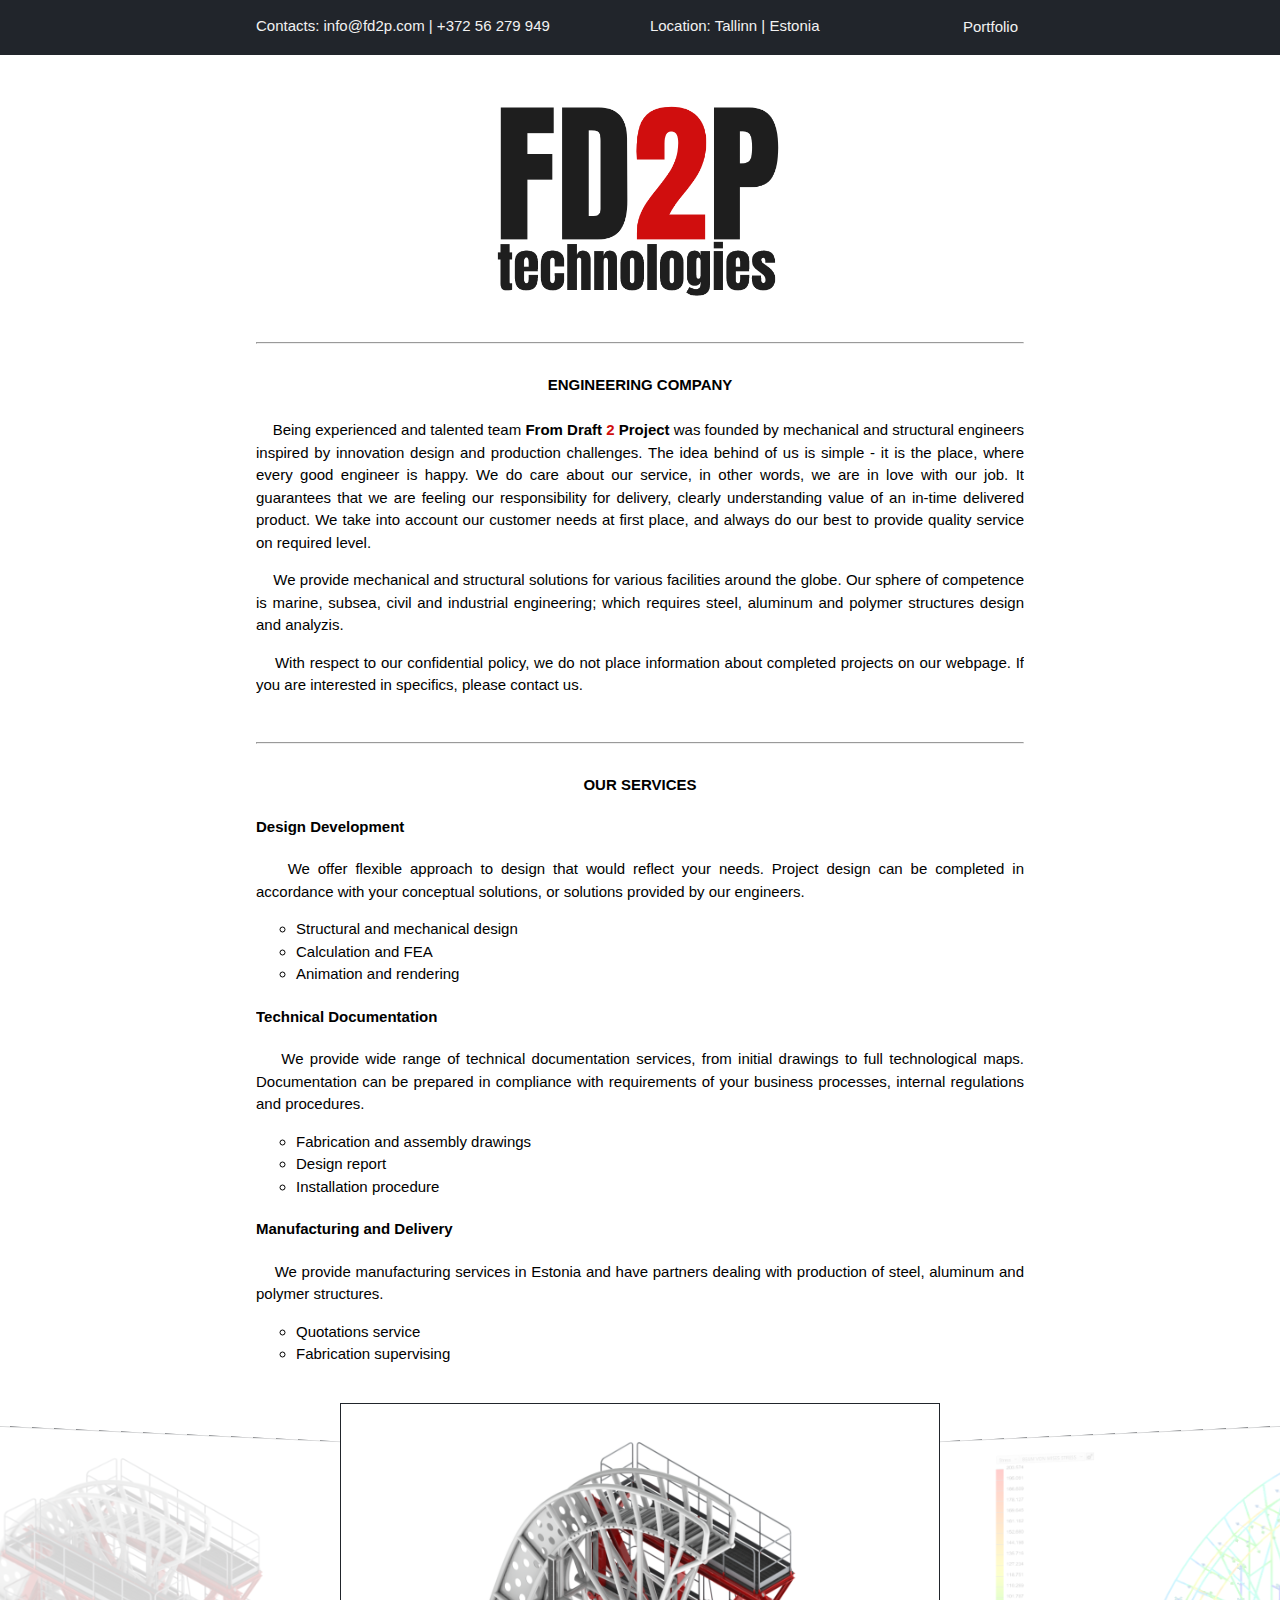
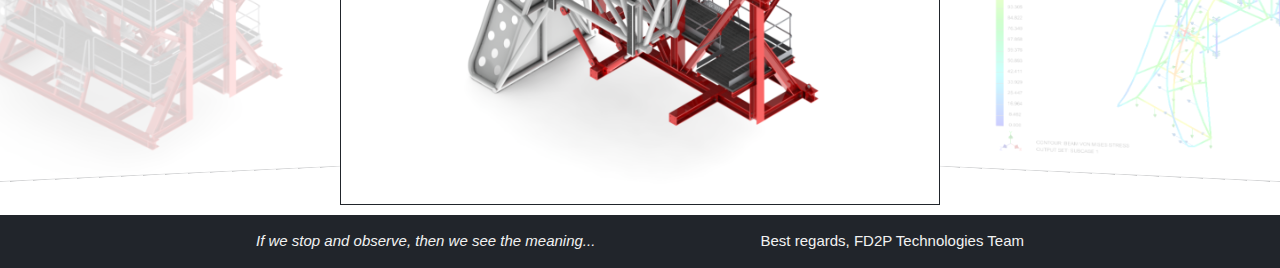
==== index.html @ aafeb687 "Update index.html" ====
<!DOCTYPE html>
<html lang="en" dir="ltr">

  <head>
    <meta charset="utf-8">
    <meta name="viewport" content="width=device-width">
    <meta name="description" content="engineering company">
    <meta name="keywords" content="engineering, design, structural analysis, solidworks, inventor, engineering estonia, engineering tallinn">
    <meta name="author" content="mEQd">
    <title>FD2P Technologies | Welcome</title>
    <link rel="shortcut icon" href="./img/logo6.png" type="image/x-icon"/>
    <link rel="stylesheet" href="./css/style.css">
    <link rel="stylesheet" href="./css/swiper.min.css">
    <link rel="stylesheet" href="./css/animation.css">
  </head>

  <body>

<script>
    if ( window.history.replaceState ) {
      window.history.replaceState( null, null, window.location.href );
    }
</script>

<div class="form-popup" id="myForm">
  <form class="form-container" id="gform" target="hidden_iframe" onsubmit="submitted=true;"
  action="https://docs.google.com/forms/d/e/1FAIpQLScTd9fBzCMuUhwUB9GuHUFbkPM0qMY5mmIAIrSty6sQ7PY_sQ/formResponse?" >
    <h4>Document will be sent to your email</h4>
    <div class="box">
    <input type="email" for="entry.1957340205" placeholder="Enter your email" name="entry.1957340205" required>
    </div>
    <div class="box">
    <input type="name" for="entry.2038992309" placeholder="Enter your name" name="entry.2038992309" required>
    </div>
    <div class="box">
    <input type="organization" for="entry.385636057" placeholder="Enter your organization" name="entry.385636057" required>
    </div>
    <div class="box">
      <textarea type="message" for="entry.1992008592" placeholder="Enter your message" name="entry.1992008592" required></textarea>
    </div>
    <button type="submit" name="submit" value="submit" class="btn">Submit</button>
  </form>

  <iframe name="hidden_iframe" id="hidden_iframe" style="display:none;" onload="if(submitted){}"></iframe>

  <script
    src="https://code.jquery.com/jquery-3.4.1.min.js">
  </script>

  <script> var submitted = false;</script>

  <script> $('#myForm').on('submit', function(e){

    	var container = $("#myForm");

    $('#myForm h4').text("Your submission has been processed. Thank you!");
        function fade(){
		      container.fadeOut();
          $('#gform').trigger("reset");
        }
        setTimeout(fade, 1000);
        });
</script>

<script>
    if ( window.history.replaceState ) {
      window.history.replaceState( null, null, window.location.href );
    }
</script>

</div>

<script>
function Form() {
    	var container = $("#myForm");
    if (document.getElementById("myForm").style.display == "block") {
		container.fadeOut();
    }
    else {
		container.fadeIn();
      document.getElementById("myForm").style.opacity = "0.5";
      $('#myForm h4').text("Document will be sent to your email");
    }
}
</script>

<script>

$(document).mouseup(function(e) {

	var container = $("#myForm");

	if (!container.is(e.target) && container.has(e.target).length === 0){

		container.fadeOut();

	}
});

</script>

<!--Header-->
    <section id="header">
      <div class="container60">
        <ul>
          <li>Contacts: info@fd2p.com | +372 56 279 949</li>
          <li>Location: Tallinn | Estonia</li>
        </ul>
        <button class="open-button" onclick="Form()">Portfolio</button>
      </div>
    </section>

<!--Showcase-->
    <section id="showcase">
      <div class="container-absolute">
        <div class='row'>
          <div class='column-text'>
            <div class="box-animation-5">
              <div>that the dreams and plans have materialized for the comfort and welfare of all.</div>
            </div>
          </div>
          <div class='column-text'>
            <div class="box-animation-6">
              <div>I take the vision which comes from dreams and apply the magic of science and mathematics,</div>
            </div>
          </div>
          <div class='column-notext'>
          </div>
          <div class='column-text'>
            <div class="box-animation-7">
              <div>employing the capital of the thrifty and the products of many industries,</div>
            </div>
          </div>
          <div class='column-text'>
            <div class="box-animation-8">
              <div>And when we have completed our task all can see</div>
            </div>
          </div>
        </div>
        <div class='row'>
          <div class='column-text'>
            <div class="box-animation-9">
              <div>I organize the efforts and skills of my fellow workers</div>
            </div>
          </div>
          <div class='column-text'>
            <div class="box-animation-10">
              <div>and together we work toward our goal undaunted by hazards and obstacles.</div>
            </div>
          </div>
          <div class='column-notext'>
          </div>
          <div class='column-text'>
            <div class="box-animation-11">
              <div>I am an Engineer, I serve mankind, by making dreams come true.</div>
            </div>
          </div>
          <div class='column-text'>
            <div class="box-animation-12">
              <div>adding the heritage of my profession and my knowledge of nature's materials to create a design.</div>
            </div>
          </div>
        </div>
      </div>

      <div class="container100">
        <div class='row'>
          <div class='column-long'>
          <!--  <div class="box-animation-1">
              <div>e</div>
              <div>n</div>
              <div>pe</div>
              <div>L</div>
              <div>u</div>
              <div>ll</div>
              <div>A</div>
              <div>2</div>
              <div>nt</div>
              <div>r</div>
              <div>s</div>
              <div>D</div>
              <div>P</div>
              <div>g</div>
              <div>T</div>
              <div>e</div>
              <div>R</div>
              <div>A</div>
              <div>F</div>
              <div>r</div>
            </div> -->
          </div>
        </div>
        <div class='row'>
          <div class='column-side'>
          <!--  <div class="box-animation-2">
              <div>c</div>
              <div>Yo</div>
              <div>o</div>
              <div>M/</div>
              <div>e</div>
              <div>W</div>
              <div>di</div>
              <div>t</div>
              <div>l</div>
              <div>e</div>
              <div>T</div>
              <div>T</div>
              <div>L</div>
              <div>n</div>
              <div>O</div>
              <div>s</div>
              <div>F</div>
              <div>a</div>
              <div>v</div>
              <div>A</div>
              <div>a</div>
            </div> -->
          </div>
          <div class='column-middle'>
            <img src="./img/logo5.png">
          </div>
            <div class='column-side'>
          <!--  <div class="box-animation-3">
              <div>w</div>
              <div>th</div>
              <div>k</div>
              <div>e</div>
              <div>i</div>
              <div>r</div>
              <div>i</div>
              <div>s</div>
              <div>u</div>
              <div>i</div>
              <div>T</div>
              <div>iv</div>
              <div>tt</div>
              <div>n</div>
              <div>s</div>
              <div>u</div>
              <div>If</div>
              <div>W</div>
              <div>o</div>
              <div>L</div>
              <div>e</div>
            </div> -->
          </div>
        </div>
        <div class='row'>
          <div class='column-long'>
          <!--  <div class="box-animation-4">
              <div>le</div>
              <div>P.</div>
              <div>R</div>
              <div>o</div>
              <div>h</div>
              <div>Y</div>
              <div>e</div>
              <div>h</div>
              <div>t</div>
              <div>O</div>
              <div>d</div>
              <div>i</div>
              <div>A</div>
              <div>C</div>
              <div>e</div>
              <div>A</div>
              <div>ha</div>
              <div>R</div>
              <div>e</div>
              <div>o</div>
            </div> -->
          </div>
        </div>
      </div>
    </section>

<!--About us-->
    <section id="aboutUs">
<div class="row-main">
<!--  <div class="column-main">
                <img src="./img/left.png" height=800px align=right> -->
  </div>
      <div class="container60">
        <hr>
        <br>
        <center><b>ENGINEERING COMPANY</b></center>
        <br>
      &nbsp; &nbsp; Being experienced and talented team <b>From Draft <font color="#d00e0e">2</font> Project</b>
          was founded by mechanical and structural engineers inspired by innovation design and production challenges.
          The idea behind of us is simple - it is the place, where every good engineer is happy.
          We do care about our service, in other words, we are in love with our job.
          It guarantees that we are feeling our responsibility for delivery, clearly understanding value of an in-time delivered product.
          We take into account our customer needs at first place, and always do our best to provide quality service on required level.
        <p>&nbsp; &nbsp; We provide mechanical and structural solutions for various facilities around the globe.
          Our sphere of competence is marine, subsea, civil and industrial engineering; which requires steel, aluminum and polymer structures design and analyzis.</p>
        <p>&nbsp; &nbsp; With respect to our confidential policy, we do not place information about completed projects on our webpage. If you are interested in specifics, please contact us.</p>
        <br>
        <hr>
        <br>
        <center><b>OUR SERVICES</b></center>
        <h4>Design Development</h4>
          <p>&nbsp; &nbsp; We offer flexible approach to design that would reflect
            your needs. Project design can be completed in accordance with
            your conceptual solutions, or solutions provided by our engineers.</p>
          <ul style="list-style-type:circle;">
            <li>Structural and mechanical design</li>
            <li>Calculation and FEA</li>
            <li>Animation and rendering</li>
          </ul>

        <h4>Technical Documentation</h4>
          <p>&nbsp; &nbsp; We provide wide range of technical documentation services, from initial drawings to full technological maps.
            Documentation can be prepared in compliance with requirements of your business processes, internal regulations and procedures.</p>
          <ul style="list-style-type:circle;">
            <li>Fabrication and assembly drawings</li>
            <li>Design report</li>
            <li>Installation procedure</li>
          </ul>
        <h4>Manufacturing and Delivery</h4>
          <p>&nbsp; &nbsp; We provide manufacturing services in Estonia and have partners dealing with production of steel, aluminum and polymer structures.</p>
        <ul style="list-style-type:circle;">
          <li>Quotations service</li>
          <li>Fabrication supervising</li>
        </ul>
      </div>
      <br>
    <!--  <div class="column-main">
            <img src="./img/right.png" height=800px align=left>
      </div> -->
      </div>

  <!--Carousel-->
  <div class="swiper-container">
    <div class="swiper-wrapper">
      <div class="swiper-slide">
        <div class="card">
            <img src="./img/Main Assembly1.png" style="object-fit: contain; width:100%; height:100%;">
        </div>
      </div>

      <div class="swiper-slide">
        <div class="card">
          <img src="./img/Main Assembly2.png" style="object-fit: contain; width:100%; height:100%;">
        </div>
      </div>

      <div class="swiper-slide">
        <div class="card">
          <img src="./img/Main Assembly3.png" style="object-fit: contain; width:100%; height:100%;">
        </div>
      </div>

      <div class="swiper-slide">
        <div class="card">
          <img src="./img/Chute calculation1.png" style="object-fit: contain; width:100%; height:100%;">
        </div>
      </div>

      <div class="swiper-slide">
        <div class="card">
          <img src="./img/Chute calculation2.png" style="object-fit: contain; width:100%; height:100%;">
        </div>
      </div>

      <div class="swiper-slide">
        <div class="card">
          <img src="./img/Chute model drawings.png" style="object-fit: contain; width:100%; height:100%;">
        </div>
      </div>

    </div>
  </div>
<script src="./js/swiper.min.js"></script>

<script>
   var swiper = new Swiper('.swiper-container', {
     effect: 'coverflow',
     grabCursor: true,
     loop: true,
     centeredSlides: true,
     slidesPerView: 'auto',
     coverflowEffect: {
       rotate: 20,
       stretch: 0,
       depth: 200,
       modifier: 1,
       slideShadows : true,

     },
     pagination: {
       el: '.swiper-pagination',
     },
   });

 </script>

    </section>

  <!--Footer-->
    <section id="footer">
      <div class="container60">
      <ul>
        <li class="a"><i>If we stop and observe, then we see the meaning...</i></li>
        <li class="b">Best regards, FD2P Technologies Team</li>
      </ul>
      </div>
    </section>
  </body>
</html>
---- css/style.css ----
html{
  overflow-y: scroll;
}

body{
  font: 15px/1.5 Arial, Helvetica,sans-serif;
  padding: 0;
  margin: 0;
  /*background-image: url(https://fd2p.com/img/paper.png); */
  background-color:white;
}

/* Email form */

/* Button used to open the contact form - fixed at the bottom of the page */
.open-button {
  margin-bottom: 15px;
  float: right;
  color: #f2f2f2;
  border: none;
  cursor: pointer;
  background-color: Transparent;
  background-repeat:no-repeat;
  overflow: hidden;
  outline:none;
  font: 15px/1.5 Arial, Helvetica,sans-serif;
}

/* The popup form - hidden by default */
.form-popup {
  position:absolute;
  text-align: center;
  top: 80px;
  right: 120px;
  display: none;
  width: 320px;
  height: 440px;
  z-index: 2;
}

/* Add styles to the form container */
.form-container{
  padding: 10px;
  border: 1px solid #21252b;
  background-color: #fff;
}

/* Full-width input fields */
.form-container input[type=email], .form-container input[type=name], .form-container input[type=organization]{
  width: 276px;
  padding: 10px;
  border: 1px solid #ddd;
  font: 12px/1 Arial, Helvetica,sans-serif;
  -webkit-box-shadow: 0 0 0px 1000px #f2f2f2 inset;
}

.form-container textarea[type=message]{
  min-height: 70px;
  max-height: 300px;
  max-width: 276px;
  min-width: 276px;
  padding: 10px;
  border: 1px solid #ddd;
  font: 12px/1 Arial, Helvetica,sans-serif;
  -webkit-box-shadow: 0 0 0px 1000px #f2f2f2 inset;
}

.box{
  width: 100%;
  margin: 5px 0px 5px 0px;
  border: none;
}

/* When the inputs get focus, do something */
.form-container input[type=email]:focus, .form-container input[type=name]:focus, .form-container input[type=organization]:focus, .form-container input[type=message]:focus{
  background-color: #ddd;
  outline: none;
}

/* Set a style for the submit button */
.btn{
  background-color: #d00e0e;
  color: #f2f2f2;
  padding: 10px;
  border: 1px solid #ddd;
  cursor: pointer;
  width: 100%;
  margin-bottom: 5px;
  opacity: 0.8;
}

/* Add some hover effects to buttons */
.btn:hover{
  color: #f2f2f2;
  opacity: 1;
}

/* Add some hover effects to buttons */
.open-button:hover{
  color: #d00e0e;
  opacity: 1;
}

/* Global */
.container-absolute{
  position: absolute;
  width: 100%;
  margin: auto;
  overflow: hidden;
  z-index: 0;
}

.container60{
  width: 60%;
  margin: 0px auto 0 auto;
  overflow: hidden;
}

.container100{
  width: 100%;
  margin: auto;
  overflow: hidden;
}

.column-main{
  width: 15%;
  max-width: 250px;
  max-height: 100%;
  overflow: hidden;
}

.row-main{
    display: flex;
    flex-direction: row;

}

.row{
  display: flex;
  flex-direction: row;
  flex-wrap: wrap;
  margin: auto;
  width: 90%;
}

.column-middle{
  width: 300px;
  height: 200px;
}

.column-side{
  display: flex;
  flex-direction: column;
  flex-basis: 100%;
  flex: 1
}

.column-long{
  display: flex;
  flex-direction: column;
  height: 40px;
  flex-basis: 100%;
  flex: 1
}

.column-text{
  display: flex;
  flex-direction: column;
  align-items: center;
  justify-content: center;
  height: 140px;
  flex-basis: 100%;
  flex: 1
}

.column-notext{
  width: 300px;
  height: 140px;
}

/* Header */

#header{
  background: #21252b;
  color: #f2f2f2;
  min-height: 50px;
  white-space: nowrap;
}

#header ul{
  padding: 0px;
}

#header li{
  float: left;
  display: inline;
  padding: 0 100px 0 0;
}

/* Showcase */

#showcase .column-middle img{
  width: 100%;
}

#showcase .box-animation-1{
  display: grid;
  grid-template-columns: repeat(10, auto);
  width: 100%;
  height: 100%;
  align-items: center;
  justify-items: center;
  color: #21252b;
  font: 12px/1.5 Arial, Helvetica,sans-serif;
}

#showcase .box-animation-2{
  display: grid;
  grid-template-columns: repeat(3, auto);
  width: 100%;
  height: 100%;
  align-items: center;
  justify-items: center;
  color: #21252b;
  font: 12px/1.5 Arial, Helvetica,sans-serif;
}

#showcase .box-animation-3{
  display: grid;
  grid-template-columns: repeat(3, auto);
  width: 100%;
  height: 100%;
  align-items: center;
  justify-items: center;
  color: #21252b;
  font: 12px/1.5 Arial, Helvetica,sans-serif;
}

#showcase .box-animation-4{
  display: grid;
  grid-template-columns: repeat(10, auto);
  width: 100%;
  height: 100%;
  align-items: center;
  justify-items: center;
  color: #21252b;
  font: 12px/1.5 Arial, Helvetica,sans-serif;
}

#showcase .box-animation-5{
  color: #21252b;
  font: 15px/1.2 Arial, Helvetica,sans-serif;
  font-style: italic;
  padding: 10px;
}

#showcase .box-animation-6{
  color: #21252b;
  font: 15px/1.2 Arial, Helvetica,sans-serif;
  font-style: italic;
  padding: 10px;
}

#showcase .box-animation-7{
  color: #21252b;
  font: 15px/1.2 Arial, Helvetica,sans-serif;
  font-style: italic;
  padding: 10px;
}

#showcase .box-animation-8{
  color: #21252b;
  font: 15px/1.2 Arial, Helvetica,sans-serif;
  font-style: italic;
  padding: 10px;
}

#showcase .box-animation-9{
  color: #21252b;
  font: 15px/1.2 Arial, Helvetica,sans-serif;
  font-style: italic;
  padding: 10px;
}

#showcase .box-animation-10{
  color: #21252b;
  font: 15px/1.2 Arial, Helvetica,sans-serif;
  font-style: italic;
  padding: 10px;
}

#showcase .box-animation-11{
  color: #21252b;
  font: 15px/1.2 Arial, Helvetica,sans-serif;
  font-style: italic;
  padding: 10px;
}

#showcase .box-animation-12{
  color: #21252b;
  font: 15px/1.2 Arial, Helvetica,sans-serif;
  font-style: italic;
  padding: 10px;
}

/* Services */

#aboutUs{
    padding-bottom: 10px;
    text-align: justify;
}

/* Footer */

#footer{
  background: #21252b;
  color: #f2f2f2;
  min-height: 50px;
  height: auto;
}

#footer ul{
  padding: 0;
}

#footer li.a{
  float: left;
}

#footer li.b{
  float: right;
  display: inline;
  margin-bottom: 15px;
}

.card{
  position: relative;
  display: flex;
  justify-content: center;
  max-width:598px;
  width: 100%;
  height: 400px;
  margin: auto;
  background-color: #fff;
  border: 1px solid #21252b;
}
---- css/animation.css ----
@media only screen and (max-width: 800px) {
    #showcase .box-animation-5, .box-animation-6, .box-animation-7, .box-animation-8, .box-animation-9, .box-animation-10, .box-animation-11, .box-animation-12{
        display: none;
    }
    .column-middle{
      width: 280px;
      height: 190px;
    }
    .container60{
      width: 90%;
    }
    .form-popup {
      top: 110px;
      left: 50%;
      margin-left:-160px;
    }
    .card{
      height: 300px;
    }
    #aboutUs .column-main{
        display: none;
    }
  }

@keyframes fadeInOut{
  0%{
    opacity: 0;
  }

  3%{
    opacity: 0.5;
  }

  6%{
    opacity: 0;
  }
}

@keyframes fadeInOut-text{
  0%{
    opacity: 0;
  }

  10%{
    opacity: 0.5;
  }

  20%{
    opacity: 0;
  }
}

.box-animation-1 div:nth-child(1){
  opacity: 0;
  animation-name: fadeInOut;
  animation-delay: 33s;
  animation-duration: 82s;
  animation-iteration-count: infinite;
}

.box-animation-1 div:nth-child(2){
  opacity: 0;
  animation-name: fadeInOut;
  animation-delay: 12s;
  animation-duration: 82s;
  animation-iteration-count: infinite;
}

.box-animation-1 div:nth-child(3){
  opacity: 0;
  animation-name: fadeInOut;
  animation-delay: 50s;
  animation-duration: 82s;
  animation-iteration-count: infinite;
}

.box-animation-1 div:nth-child(4){
  opacity: 0;
  animation-name: fadeInOut;
  animation-delay: 34s;
  animation-duration: 82s;
  animation-iteration-count: infinite;
}

.box-animation-1 div:nth-child(5){
  opacity: 0;
  animation-name: fadeInOut;
  animation-delay: 19s;
  animation-duration: 82s;
  animation-iteration-count: infinite;
}

.box-animation-1 div:nth-child(6){
  opacity: 0;
  animation-name: fadeInOut;
  animation-delay: 60s;
  animation-duration: 82s;
  animation-iteration-count: infinite;
}

.box-animation-1 div:nth-child(7){
  opacity: 0;
  animation-name: fadeInOut;
  animation-delay: 5s;
  animation-duration: 82s;
  animation-iteration-count: infinite;
}

.box-animation-1 div:nth-child(8){
  opacity: 0;
  animation-name: fadeInOut;
  animation-delay: 73s;
  animation-duration: 82s;
  animation-iteration-count: infinite;
}

.box-animation-1 div:nth-child(9){
  opacity: 0;
  animation-name: fadeInOut;
  animation-delay: 26s;
  animation-duration: 82s;
  animation-iteration-count: infinite;
}

.box-animation-1 div:nth-child(10){
  opacity: 0;
  animation-name: fadeInOut;
  animation-delay: 6s;
  animation-duration: 82s;
  animation-iteration-count: infinite;
}

.box-animation-1 div:nth-child(11){
  opacity: 0;
  animation-name: fadeInOut;
  animation-delay: 56s;
  animation-duration: 82s;
  animation-iteration-count: infinite;
}

.box-animation-1 div:nth-child(12){
  opacity: 0;
  animation-name: fadeInOut;
  animation-delay: 72s;
  animation-duration: 82s;
  animation-iteration-count: infinite;
}

.box-animation-1 div:nth-child(13){
  opacity: 0;
  animation-name: fadeInOut;
  animation-delay: 53s;
  animation-duration: 82s;
  animation-iteration-count: infinite;
}

.box-animation-1 div:nth-child(14){
  opacity: 0;
  animation-name: fadeInOut;
  animation-delay: 13s;
  animation-duration: 82s;
  animation-iteration-count: infinite;
}

.box-animation-1 div:nth-child(15){
  opacity: 0;
  animation-name: fadeInOut;
  animation-delay: 38s;
  animation-duration: 82s;
  animation-iteration-count: infinite;
}

.box-animation-1 div:nth-child(16){
  opacity: 0;
  animation-name: fadeInOut;
  animation-delay: 25s;
  animation-duration: 82s;
  animation-iteration-count: infinite;
}

.box-animation-1 div:nth-child(17){
  opacity: 0;
  animation-name: fadeInOut;
  animation-delay: 47s;
  animation-duration: 82s;
  animation-iteration-count: infinite;
}

.box-animation-1 div:nth-child(18){
  opacity: 0;
  animation-name: fadeInOut;
  animation-delay: 20s;
  animation-duration: 82s;
  animation-iteration-count: infinite;
}

.box-animation-1 div:nth-child(19){
  opacity: 0;
  animation-name: fadeInOut;
  animation-delay: 71s;
  animation-duration: 82s;
  animation-iteration-count: infinite;
}

.box-animation-1 div:nth-child(20){
  opacity: 0;
  animation-name: fadeInOut;
  animation-delay: 46s;
  animation-duration: 82s;
  animation-iteration-count: infinite;
}

.box-animation-2 div:nth-child(1){
  opacity: 0;
  animation-name: fadeInOut;
  animation-delay: 51s;
  animation-duration: 82s;
  animation-iteration-count: infinite;
}

.box-animation-2 div:nth-child(2){
  opacity: 0;
  animation-name: fadeInOut;
  animation-delay: 18s;
  animation-duration: 82s;
  animation-iteration-count: infinite;
}

.box-animation-2 div:nth-child(3){
  opacity: 0;
  animation-name: fadeInOut;
  animation-delay: 59s;
  animation-duration: 82s;
  animation-iteration-count: infinite;
}

.box-animation-2 div:nth-child(4){
  opacity: 0;
  animation-name: fadeInOut;
  animation-delay: 77s;
  animation-duration: 82s;
  animation-iteration-count: infinite;
}

.box-animation-2 div:nth-child(5){
  opacity: 0;
  animation-name: fadeInOut;
  animation-delay: 37s;
  animation-duration: 82s;
  animation-iteration-count: infinite;
}

.box-animation-2 div:nth-child(6){
  opacity: 0;
  animation-name: fadeInOut;
  animation-delay: 32s;
  animation-duration: 82s;
  animation-iteration-count: infinite;
}

.box-animation-2 div:nth-child(7){
  opacity: 0;
  animation-name: fadeInOut;
  animation-delay: 11s;
  animation-duration: 82s;
  animation-iteration-count: infinite;
}

.box-animation-2 div:nth-child(8){
  opacity: 0;
  animation-name: fadeInOut;
  animation-delay: 52s;
  animation-duration: 82s;
  animation-iteration-count: infinite;
}

.box-animation-2 div:nth-child(9){
  opacity: 0;
  animation-name: fadeInOut;
  animation-delay: 80s;
  animation-duration: 82s;
  animation-iteration-count: infinite;
}

.box-animation-2 div:nth-child(10){
  opacity: 0;
  animation-name: fadeInOut;
  animation-delay: 57s;
  animation-duration: 82s;
  animation-iteration-count: infinite;
}

.box-animation-2 div:nth-child(11){
  opacity: 0;
  animation-name: fadeInOut;
  animation-delay: 78s;
  animation-duration: 82s;
  animation-iteration-count: infinite;
}

.box-animation-2 div:nth-child(12){
  opacity: 0;
  animation-name: fadeInOut;
  animation-delay: 14s;
  animation-duration: 82s;
  animation-iteration-count: infinite;
}

.box-animation-2 div:nth-child(13){
  opacity: 0;
  animation-name: fadeInOut;
  animation-delay: 82s;
  animation-duration: 82s;
  animation-iteration-count: infinite;
}

.box-animation-2 div:nth-child(14){
  opacity: 0;
  animation-name: fadeInOut;
  animation-delay: 30s;
  animation-duration: 82s;
  animation-iteration-count: infinite;
}

.box-animation-2 div:nth-child(15){
  opacity: 0;
  animation-name: fadeInOut;
  animation-delay: 76s;
  animation-duration: 82s;
  animation-iteration-count: infinite;
}

.box-animation-2 div:nth-child(16){
  opacity: 0;
  animation-name: fadeInOut;
  animation-delay: 17s;
  animation-duration: 82s;
  animation-iteration-count: infinite;
}

.box-animation-2 div:nth-child(17){
  opacity: 0;
  animation-name: fadeInOut;
  animation-delay: 58s;
  animation-duration: 82s;
  animation-iteration-count: infinite;
}

.box-animation-2 div:nth-child(18){
  opacity: 0;
  animation-name: fadeInOut;
  animation-delay: 55s;
  animation-duration: 82s;
  animation-iteration-count: infinite;
}

.box-animation-2 div:nth-child(19){
  opacity: 0;
  animation-name: fadeInOut;
  animation-delay: 36s;
  animation-duration: 82s;
  animation-iteration-count: infinite;
}

.box-animation-2 div:nth-child(20){
  opacity: 0;
  animation-name: fadeInOut;
  animation-delay: 81s;
  animation-duration: 82s;
  animation-iteration-count: infinite;
}

.box-animation-2 div:nth-child(21){
  opacity: 0;
  animation-name: fadeInOut;
  animation-delay: 10s;
  animation-duration: 82s;
  animation-iteration-count: infinite;
}

.box-animation-3 div:nth-child(1){
  opacity: 0;
  animation-name: fadeInOut;
  animation-delay: 62s;
  animation-duration: 82s;
  animation-iteration-count: infinite;
}

.box-animation-3 div:nth-child(2){
  opacity: 0;
  animation-name: fadeInOut;
  animation-delay: 43s;
  animation-duration: 82s;
  animation-iteration-count: infinite;
}

.box-animation-3 div:nth-child(3){
  opacity: 0;
  animation-name: fadeInOut;
  animation-delay: 70s;
  animation-duration: 82s;
  animation-iteration-count: infinite;
}

.box-animation-3 div:nth-child(4){
  opacity: 0;
  animation-name: fadeInOut;
  animation-delay: 7s;
  animation-duration: 82s;
  animation-iteration-count: infinite;
}

.box-animation-3 div:nth-child(5){
  opacity: 0;
  animation-name: fadeInOut;
  animation-delay: 65s;
  animation-duration: 82s;
  animation-iteration-count: infinite;
}

.box-animation-3 div:nth-child(6){
  opacity: 0;
  animation-name: fadeInOut;
  animation-delay: 21s;
  animation-duration: 82s;
  animation-iteration-count: infinite;
}

.box-animation-3 div:nth-child(7){
  opacity: 0;
  animation-name: fadeInOut;
  animation-delay: 68s;
  animation-duration: 82s;
  animation-iteration-count: infinite;
}

.box-animation-3 div:nth-child(8){
  opacity: 0;
  animation-name: fadeInOut;
  animation-delay: 49s;
  animation-duration: 82s;
  animation-iteration-count: infinite;
}

.box-animation-3 div:nth-child(9){
  opacity: 0;
  animation-name: fadeInOut;
  animation-delay: 4s;
  animation-duration: 82s;
  animation-iteration-count: infinite;
}

.box-animation-3 div:nth-child(10){
  opacity: 0;
  animation-name: fadeInOut;
  animation-delay: 42s;
  animation-duration: 82s;
  animation-iteration-count: infinite;
}

.box-animation-3 div:nth-child(11){
  opacity: 0;
  animation-name: fadeInOut;
  animation-delay: 63s;
  animation-duration: 82s;
  animation-iteration-count: infinite;
}

.box-animation-3 div:nth-child(12){
  opacity: 0;
  animation-name: fadeInOut;
  animation-delay: 27s;
  animation-duration: 82s;
  animation-iteration-count: infinite;
}

.box-animation-3 div:nth-child(13){
  opacity: 0;
  animation-name: fadeInOut;
  animation-delay: 24s;
  animation-duration: 82s;
  animation-iteration-count: infinite;
}

.box-animation-3 div:nth-child(14){
  opacity: 0;
  animation-name: fadeInOut;
  animation-delay: 69s;
  animation-duration: 82s;
  animation-iteration-count: infinite;
}

.box-animation-3 div:nth-child(15){
  opacity: 0;
  animation-name: fadeInOut;
  animation-delay: 66s;
  animation-duration: 82s;
  animation-iteration-count: infinite;
}

.box-animation-3 div:nth-child(16){
  opacity: 0;
  animation-name: fadeInOut;
  animation-delay: 45s;
  animation-duration: 82s;
  animation-iteration-count: infinite;
}

.box-animation-3 div:nth-child(17){
  opacity: 0;
  animation-name: fadeInOut;
  animation-delay: 1s;
  animation-duration: 82s;
  animation-iteration-count: infinite;
}

.box-animation-3 div:nth-child(18){
  opacity: 0;
  animation-name: fadeInOut;
  animation-delay: 41s;
  animation-duration: 82s;
  animation-iteration-count: infinite;
}

.box-animation-3 div:nth-child(19){
  opacity: 0;
  animation-name: fadeInOut;
  animation-delay: 61s;
  animation-duration: 82s;
  animation-iteration-count: infinite;
}

.box-animation-3 div:nth-child(20){
  opacity: 0;
  animation-name: fadeInOut;
  animation-delay: 67s;
  animation-duration: 82s;
  animation-iteration-count: infinite;
}

.box-animation-3 div:nth-child(21){
  opacity: 0;
  animation-name: fadeInOut;
  animation-delay: 48s;
  animation-duration: 82s;
  animation-iteration-count: infinite;
}

.box-animation-4 div:nth-child(1){
  opacity: 0;
  animation-name: fadeInOut;
  animation-delay: 54s;
  animation-duration: 82s;
  animation-iteration-count: infinite;
}

.box-animation-4 div:nth-child(2){
  opacity: 0;
  animation-name: fadeInOut;
  animation-delay: 74s;
  animation-duration: 82s;
  animation-iteration-count: infinite;
}

.box-animation-4 div:nth-child(3){
  opacity: 0;
  animation-name: fadeInOut;
  animation-delay: 79s;
  animation-duration: 82s;
  animation-iteration-count: infinite;
}

.box-animation-4 div:nth-child(4){
  opacity: 0;
  animation-name: fadeInOut;
  animation-delay: 35s;
  animation-duration: 82s;
  animation-iteration-count: infinite;
}

.box-animation-4 div:nth-child(5){
  opacity: 0;
  animation-name: fadeInOut;
  animation-delay: 15s;
  animation-duration: 82s;
  animation-iteration-count: infinite;
}

.box-animation-4 div:nth-child(6){
  opacity: 0;
  animation-name: fadeInOut;
  animation-delay: 2s;
  animation-duration: 82s;
  animation-iteration-count: infinite;
}

.box-animation-4 div:nth-child(7){
  opacity: 0;
  animation-name: fadeInOut;
  animation-delay: 28s;
  animation-duration: 82s;
  animation-iteration-count: infinite;
}

.box-animation-4 div:nth-child(8){
  opacity: 0;
  animation-name: fadeInOut;
  animation-delay: 64s;
  animation-duration: 82s;
  animation-iteration-count: infinite;
}

.box-animation-4 div:nth-child(9){
  opacity: 0;
  animation-name: fadeInOut;
  animation-delay: 40s;
  animation-duration: 82s;
  animation-iteration-count: infinite;
}

.box-animation-4 div:nth-child(10){
  opacity: 0;
  animation-name: fadeInOut;
  animation-delay: 44s;
  animation-duration: 82s;
  animation-iteration-count: infinite;
}

.box-animation-4 div:nth-child(11){
  opacity: 0;
  animation-name: fadeInOut;
  animation-delay: 31s;
  animation-duration: 82s;
  animation-iteration-count: infinite;
}

.box-animation-4 div:nth-child(12){
  opacity: 0;
  animation-name: fadeInOut;
  animation-delay: 16s;
  animation-duration: 82s;
  animation-iteration-count: infinite;
}

.box-animation-4 div:nth-child(13){
  opacity: 0;
  animation-name: fadeInOut;
  animation-delay: 29s;
  animation-duration: 82s;
  animation-iteration-count: infinite;
}

.box-animation-4 div:nth-child(14){
  opacity: 0;
  animation-name: fadeInOut;
  animation-delay: 75s;
  animation-duration: 82s;
  animation-iteration-count: infinite;
}

.box-animation-4 div:nth-child(15){
  opacity: 0;
  animation-name: fadeInOut;
  animation-delay: 9s;
  animation-duration: 82s;
  animation-iteration-count: infinite;
}

.box-animation-4 div:nth-child(16){
  opacity: 0;
  animation-name: fadeInOut;
  animation-delay: 23s;
  animation-duration: 82s;
  animation-iteration-count: infinite;
}

.box-animation-4 div:nth-child(17){
  opacity: 0;
  animation-name: fadeInOut;
  animation-delay: 39s;
  animation-duration: 82s;
  animation-iteration-count: infinite;
}

.box-animation-4 div:nth-child(18){
  opacity: 0;
  animation-name: fadeInOut;
  animation-delay: 8s;
  animation-duration: 82s;
  animation-iteration-count: infinite;
}

.box-animation-4 div:nth-child(19){
  opacity: 0;
  animation-name: fadeInOut;
  animation-delay: 22s;
  animation-duration: 82s;
  animation-iteration-count: infinite;
}

.box-animation-4 div:nth-child(20){
  opacity: 0;
  animation-name: fadeInOut;
  animation-delay: 3s;
  animation-duration: 82s;
  animation-iteration-count: infinite;
}

.box-animation-6 div{
  opacity: 0;
  animation-name: fadeInOut-text;
  animation-delay: 1s;
  animation-duration: 82s;
  animation-iteration-count: infinite;
}

.box-animation-12 div{
  opacity: 0;
  animation-name: fadeInOut-text;
  animation-delay: 11s;
  animation-duration: 82s;
  animation-iteration-count: infinite;
}

.box-animation-9 div{
  opacity: 0;
  animation-name: fadeInOut-text;
  animation-delay: 21s;
  animation-duration: 82s;
  animation-iteration-count: infinite;
}

.box-animation-7 div{
  opacity: 0;
  animation-name: fadeInOut-text;
  animation-delay: 31s;
  animation-duration: 82s;
  animation-iteration-count: infinite;
}

.box-animation-10 div{
  opacity: 0;
  animation-name: fadeInOut-text;
  animation-delay: 41s;
  animation-duration: 82s;
  animation-iteration-count: infinite;
}

.box-animation-8 div{
  opacity: 0;
  animation-name: fadeInOut-text;
  animation-delay: 51s;
  animation-duration: 82s;
  animation-iteration-count: infinite;
}

.box-animation-5 div{
  opacity: 0;
  animation-name: fadeInOut-text;
  animation-delay: 61s;
  animation-duration: 82s;
  animation-iteration-count: infinite;
}

.box-animation-11 div{
  opacity: 0;
  animation-name: fadeInOut-text;
  animation-delay: 71s;
  animation-duration: 82s;
  animation-iteration-count: infinite;
}
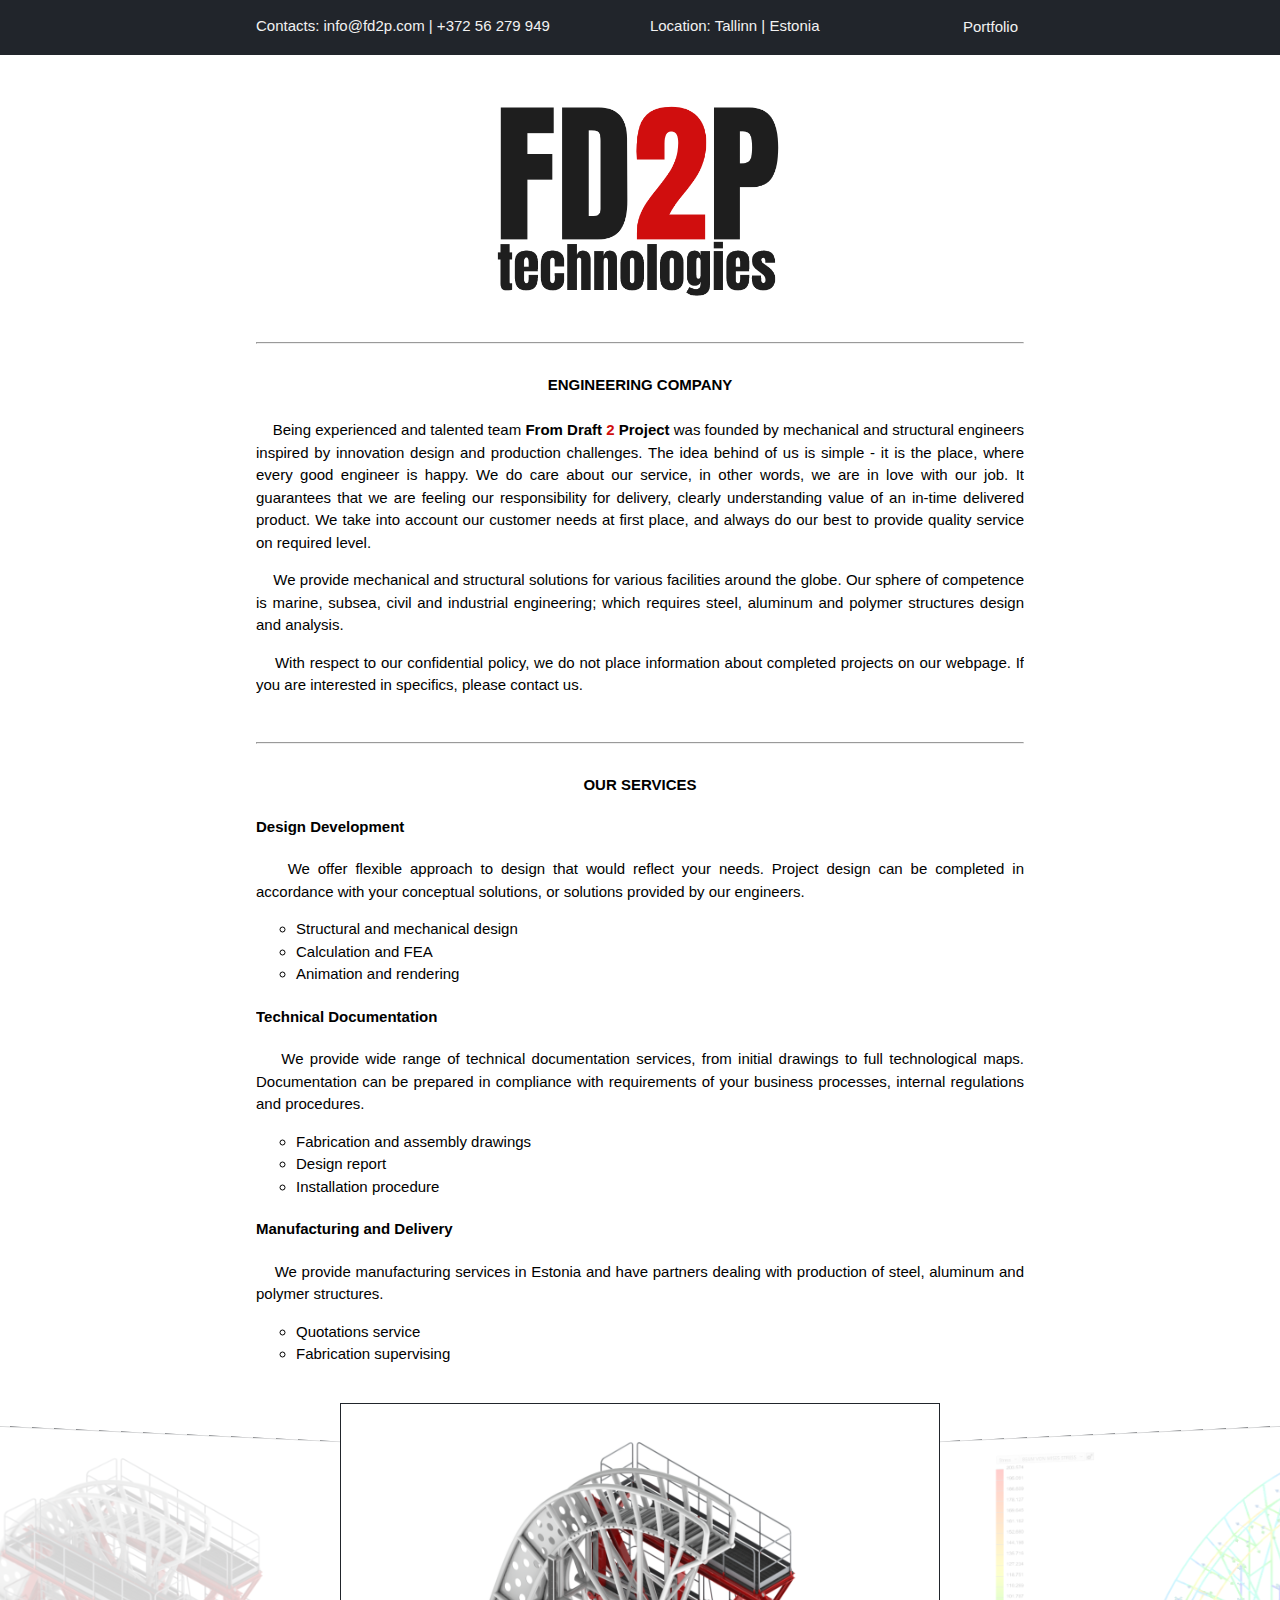
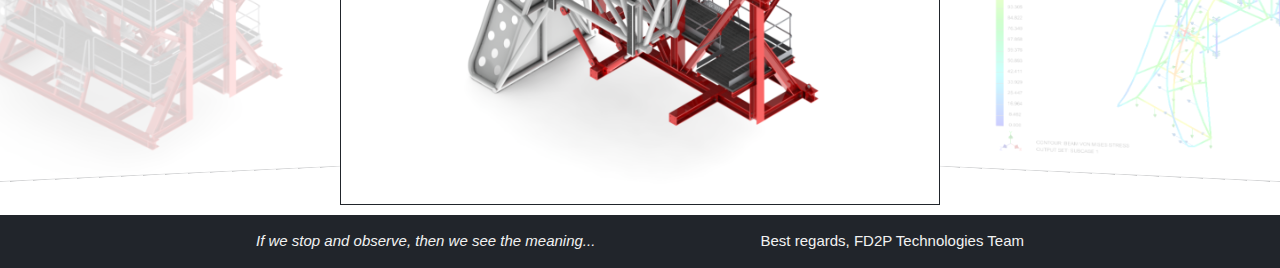
==== commit e8ddd078: "Update index.html" ====
--- a/index.html
+++ b/index.html
@@ -292,7 +292,7 @@
           It guarantees that we are feeling our responsibility for delivery, clearly understanding value of an in-time delivered product.
           We take into account our customer needs at first place, and always do our best to provide quality service on required level.
         <p>&nbsp; &nbsp; We provide mechanical and structural solutions for various facilities around the globe.
-          Our sphere of competence is marine, subsea, civil and industrial engineering; which requires steel, aluminum and polymer structures design and analyzis.</p>
+          Our sphere of competence is marine, subsea, civil and industrial engineering; which requires steel, aluminum and polymer structures design and analysis.</p>
         <p>&nbsp; &nbsp; With respect to our confidential policy, we do not place information about completed projects on our webpage. If you are interested in specifics, please contact us.</p>
         <br>
         <hr>
@@ -361,6 +361,12 @@
           <img src="./img/Chute calculation2.png" style="object-fit: contain; width:100%; height:100%;">
         </div>
       </div>
+	    
+      <div class="swiper-slide">
+        <div class="card">
+          <img src="./img/Chute report.png" style="object-fit: contain; width:100%; height:100%;">
+        </div>
+      </div>
 
       <div class="swiper-slide">
         <div class="card">
@@ -368,6 +374,18 @@
         </div>
       </div>
 
+      <div class="swiper-slide">
+        <div class="card">
+          <img src="./img/Platform drawings.png" style="object-fit: contain; width:100%; height:100%;">
+        </div>
+      </div>	    
+	   
+      <div class="swiper-slide">
+        <div class="card">
+          <img src="./img/Chute model drawings2.png" style="object-fit: contain; width:100%; height:100%;">
+        </div>
+      </div>	    
+	    
     </div>
   </div>
 <script src="./js/swiper.min.js"></script>
--- a/css/style.css
+++ b/css/style.css
@@ -174,7 +174,7 @@
 }
 
 .column-notext{
-  width: 300px;
+  width: 380px;
   height: 140px;
 }
 
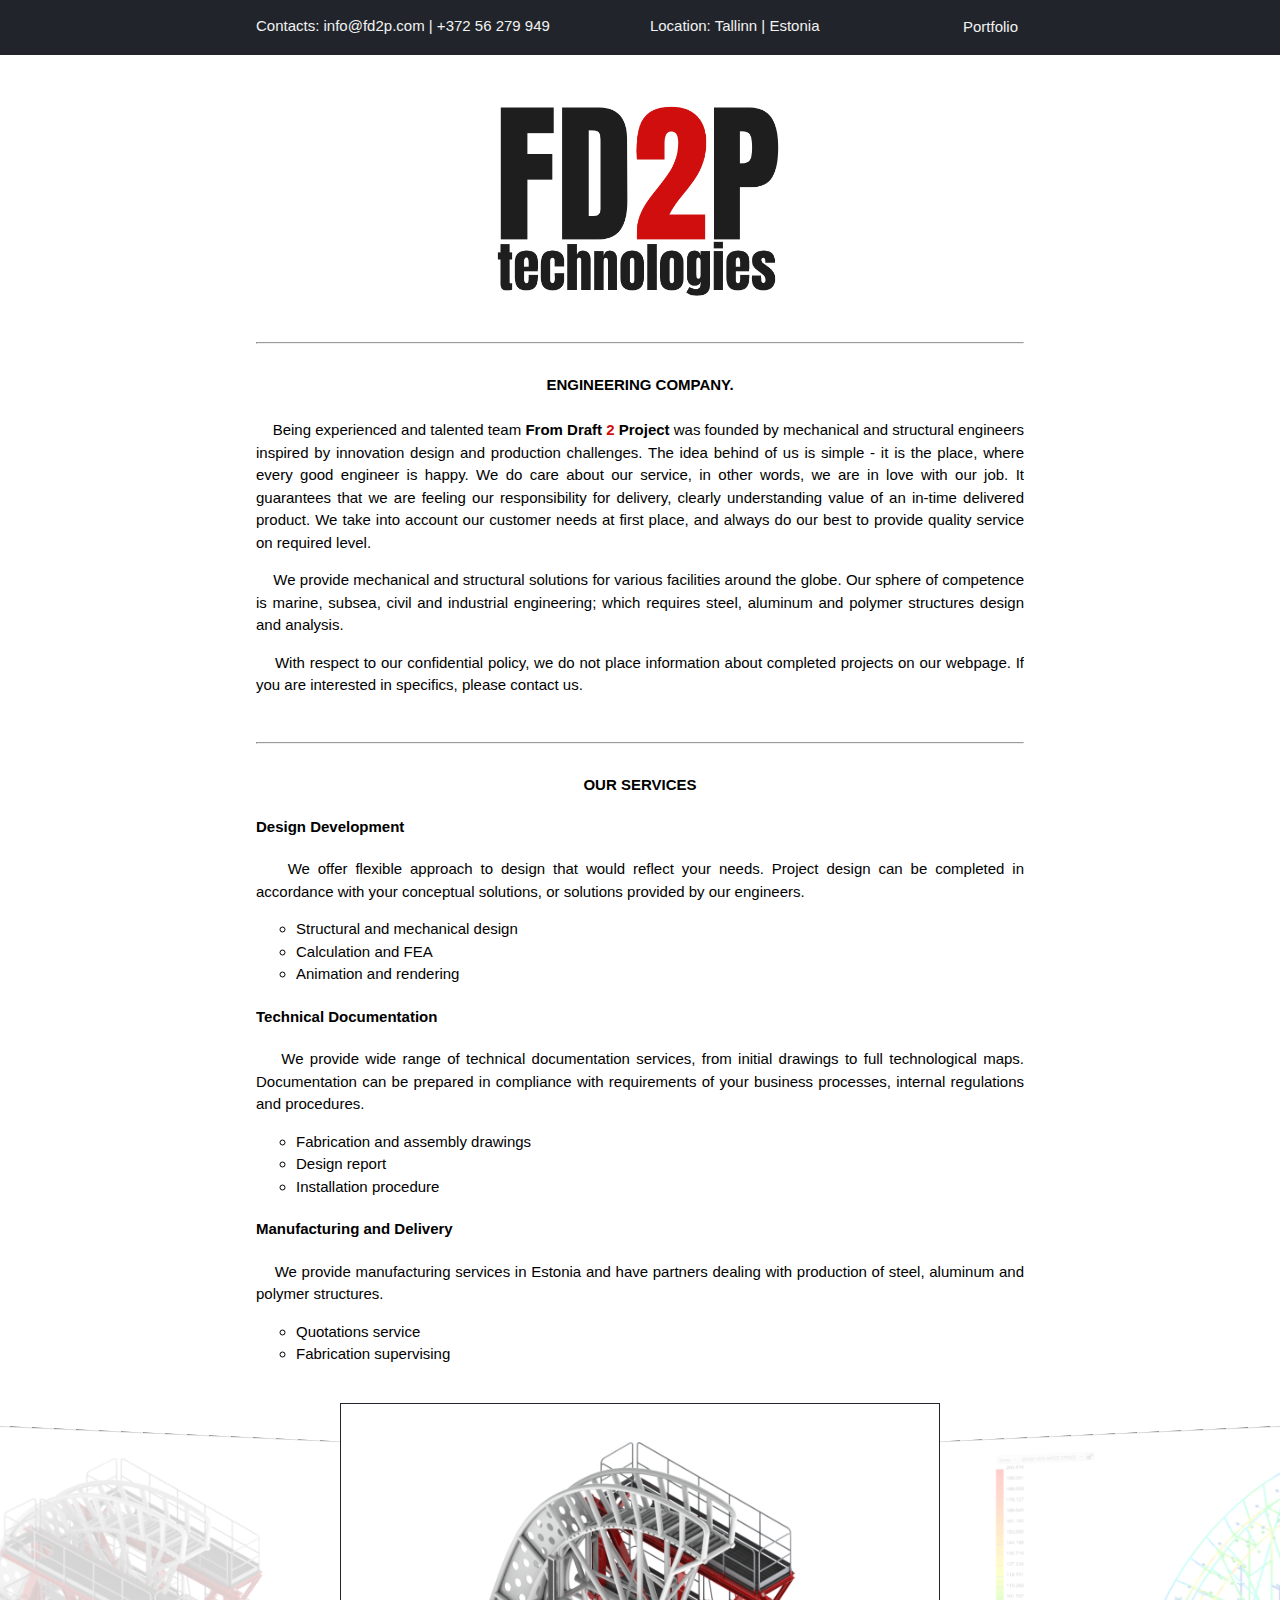
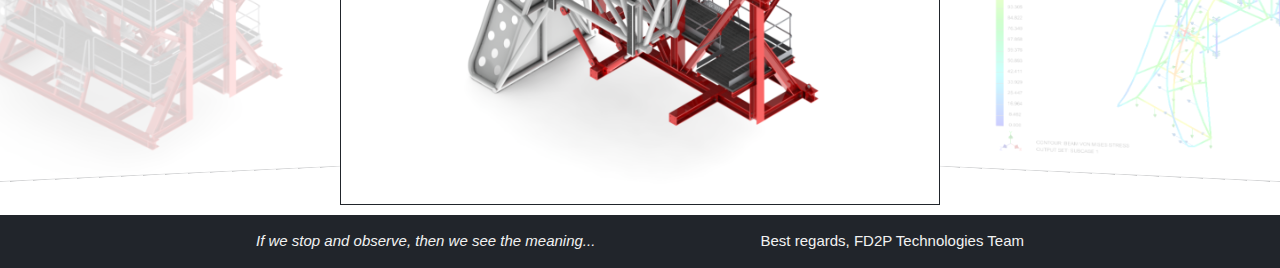
==== commit 2a26b558: "Update index.html" ====
--- a/index.html
+++ b/index.html
@@ -41,13 +41,15 @@
     <button type="submit" name="submit" value="submit" class="btn">Submit</button>
   </form>
 
-  <iframe name="hidden_iframe" id="hidden_iframe" style="display:none;" onload="if(submitted){}"></iframe>
-
-  <script
+<iframe name="hidden_iframe" id="hidden_iframe" style="display:none;" onload="if(submitted){}"></iframe>
+
+<script
     src="https://code.jquery.com/jquery-3.4.1.min.js">
-  </script>
-
-  <script> var submitted = false;</script>
+</script>
+
+<script>
+  var submitted = false;
+</script>
 
   <script> $('#myForm').on('submit', function(e){
 
@@ -60,13 +62,13 @@
         }
         setTimeout(fade, 1000);
         });
-</script>
-
-<script>
+      </script>
+
+  <script>
     if ( window.history.replaceState ) {
       window.history.replaceState( null, null, window.location.href );
     }
-</script>
+  </script>
 
 </div>
 
@@ -166,109 +168,19 @@
       <div class="container100">
         <div class='row'>
           <div class='column-long'>
-          <!--  <div class="box-animation-1">
-              <div>e</div>
-              <div>n</div>
-              <div>pe</div>
-              <div>L</div>
-              <div>u</div>
-              <div>ll</div>
-              <div>A</div>
-              <div>2</div>
-              <div>nt</div>
-              <div>r</div>
-              <div>s</div>
-              <div>D</div>
-              <div>P</div>
-              <div>g</div>
-              <div>T</div>
-              <div>e</div>
-              <div>R</div>
-              <div>A</div>
-              <div>F</div>
-              <div>r</div>
-            </div> -->
           </div>
         </div>
         <div class='row'>
           <div class='column-side'>
-          <!--  <div class="box-animation-2">
-              <div>c</div>
-              <div>Yo</div>
-              <div>o</div>
-              <div>M/</div>
-              <div>e</div>
-              <div>W</div>
-              <div>di</div>
-              <div>t</div>
-              <div>l</div>
-              <div>e</div>
-              <div>T</div>
-              <div>T</div>
-              <div>L</div>
-              <div>n</div>
-              <div>O</div>
-              <div>s</div>
-              <div>F</div>
-              <div>a</div>
-              <div>v</div>
-              <div>A</div>
-              <div>a</div>
-            </div> -->
           </div>
           <div class='column-middle'>
             <img src="./img/logo5.png">
           </div>
             <div class='column-side'>
-          <!--  <div class="box-animation-3">
-              <div>w</div>
-              <div>th</div>
-              <div>k</div>
-              <div>e</div>
-              <div>i</div>
-              <div>r</div>
-              <div>i</div>
-              <div>s</div>
-              <div>u</div>
-              <div>i</div>
-              <div>T</div>
-              <div>iv</div>
-              <div>tt</div>
-              <div>n</div>
-              <div>s</div>
-              <div>u</div>
-              <div>If</div>
-              <div>W</div>
-              <div>o</div>
-              <div>L</div>
-              <div>e</div>
-            </div> -->
           </div>
         </div>
         <div class='row'>
           <div class='column-long'>
-          <!--  <div class="box-animation-4">
-              <div>le</div>
-              <div>P.</div>
-              <div>R</div>
-              <div>o</div>
-              <div>h</div>
-              <div>Y</div>
-              <div>e</div>
-              <div>h</div>
-              <div>t</div>
-              <div>O</div>
-              <div>d</div>
-              <div>i</div>
-              <div>A</div>
-              <div>C</div>
-              <div>e</div>
-              <div>A</div>
-              <div>ha</div>
-              <div>R</div>
-              <div>e</div>
-              <div>o</div>
-            </div> -->
           </div>
         </div>
       </div>
@@ -277,13 +189,12 @@
 <!--About us-->
     <section id="aboutUs">
 <div class="row-main">
-<!--  <div class="column-main">
-                <img src="./img/left.png" height=800px align=right> -->
+
   </div>
       <div class="container60">
         <hr>
         <br>
-        <center><b>ENGINEERING COMPANY</b></center>
+        <center><b>ENGINEERING COMPANY.</b></center>
         <br>
       &nbsp; &nbsp; Being experienced and talented team <b>From Draft <font color="#d00e0e">2</font> Project</b>
           was founded by mechanical and structural engineers inspired by innovation design and production challenges.
@@ -324,9 +235,6 @@
         </ul>
       </div>
       <br>
-    <!--  <div class="column-main">
-            <img src="./img/right.png" height=800px align=left>
-      </div> -->
       </div>
 
   <!--Carousel-->
@@ -361,7 +269,7 @@
           <img src="./img/Chute calculation2.png" style="object-fit: contain; width:100%; height:100%;">
         </div>
       </div>
-	    
+
       <div class="swiper-slide">
         <div class="card">
           <img src="./img/Chute report.png" style="object-fit: contain; width:100%; height:100%;">
@@ -378,14 +286,14 @@
         <div class="card">
           <img src="./img/Platform drawings.png" style="object-fit: contain; width:100%; height:100%;">
         </div>
-      </div>	    
-	   
+      </div>
+
       <div class="swiper-slide">
         <div class="card">
           <img src="./img/Chute model drawings2.png" style="object-fit: contain; width:100%; height:100%;">
         </div>
-      </div>	    
-	    
+      </div>
+
     </div>
   </div>
 <script src="./js/swiper.min.js"></script>
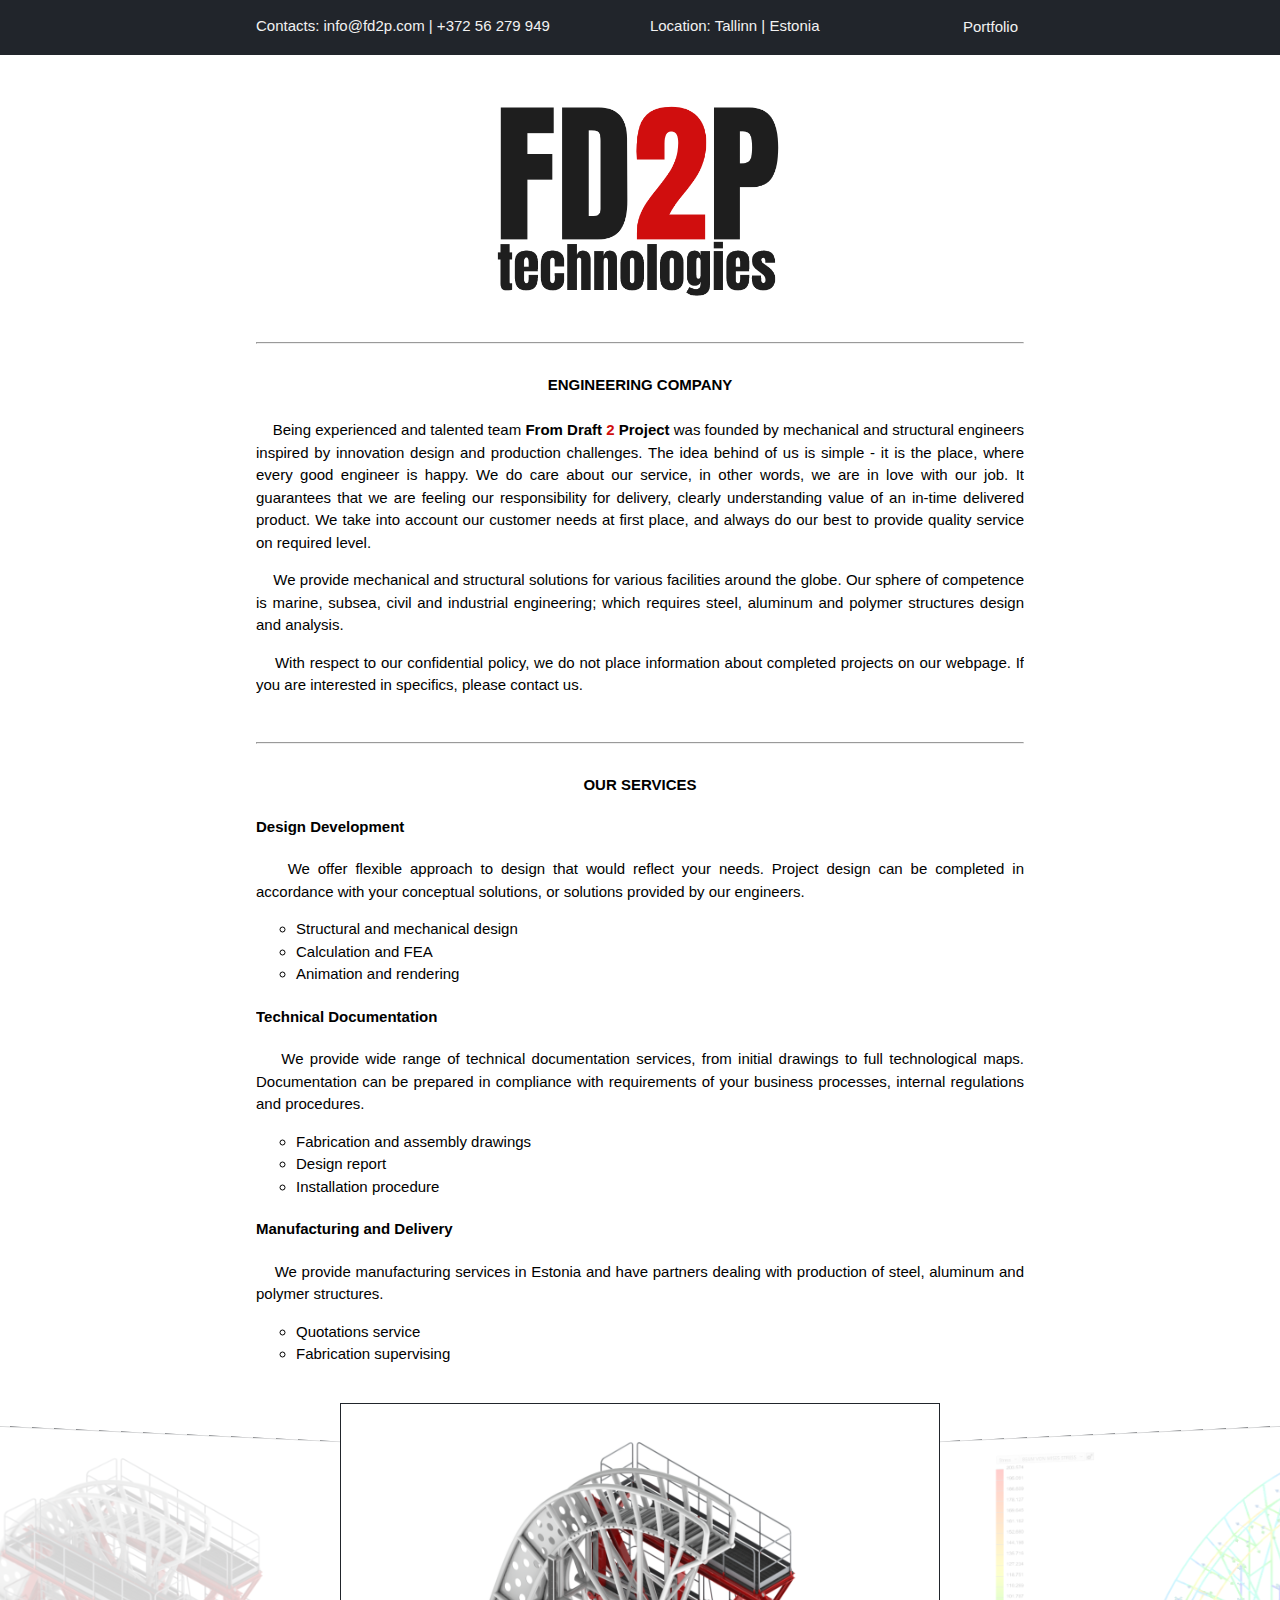
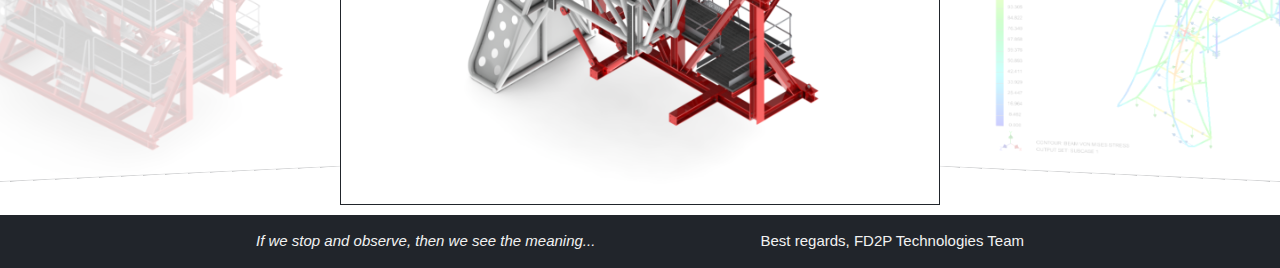
==== commit 3cb1ac85: "Update index.html" ====
--- a/index.html
+++ b/index.html
@@ -194,7 +194,7 @@
       <div class="container60">
         <hr>
         <br>
-        <center><b>ENGINEERING COMPANY.</b></center>
+        <center><b>ENGINEERING COMPANY</b></center>
         <br>
       &nbsp; &nbsp; Being experienced and talented team <b>From Draft <font color="#d00e0e">2</font> Project</b>
           was founded by mechanical and structural engineers inspired by innovation design and production challenges.
